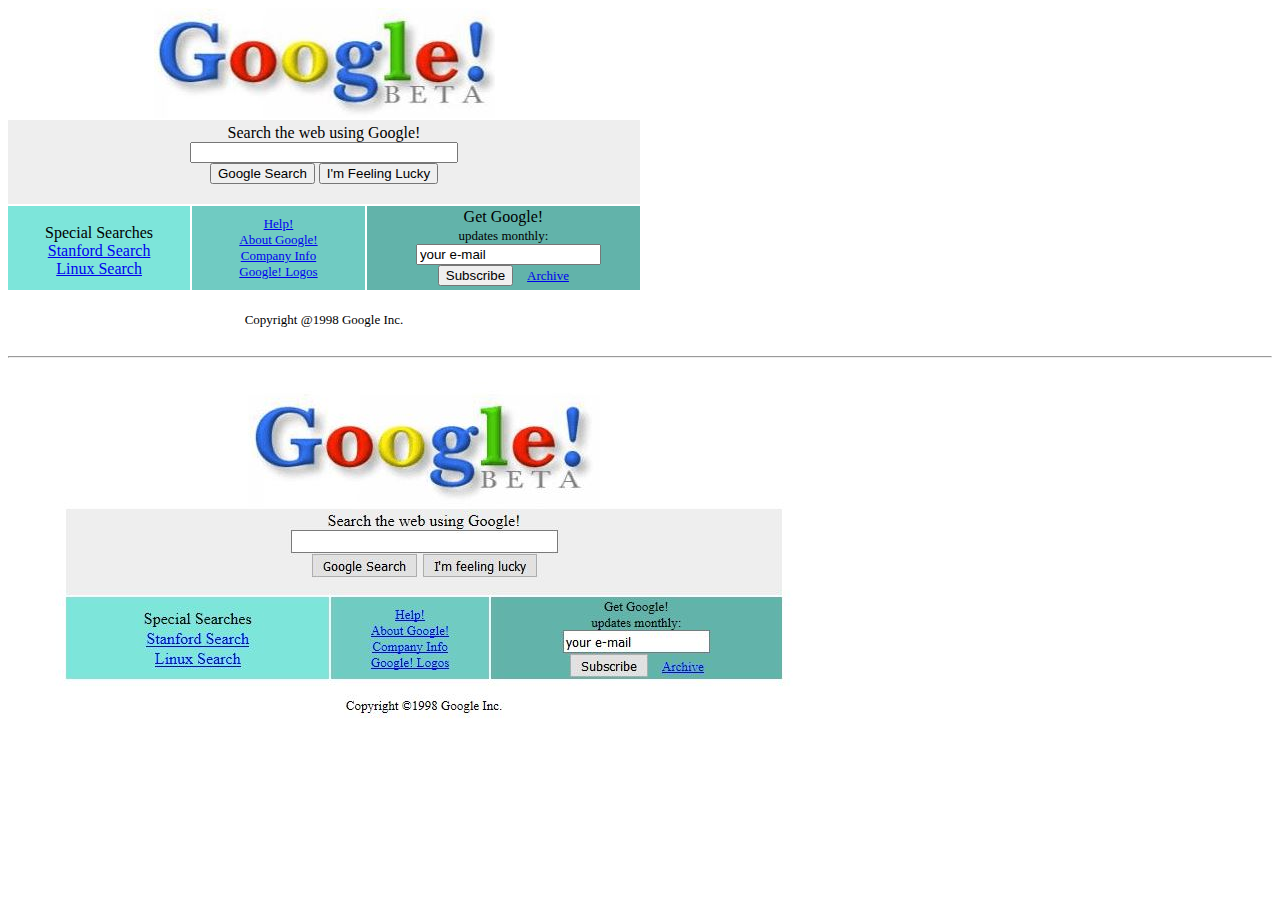
==== src/test1.html @ 0a1e0bee "creating test_1 google beta" ====
<!DOCTYPE html>
<html lang="en">
<head>
    <meta charset="UTF-8">
    <meta name="viewport" content="width=device-width, initial-scale=1.0">
    <link rel="stylesheet" href="styles/test1.css">
    <title>Test1</title>
</head>
<body>
    <main>
        <div class="container">
            <div class="divTitle">
                <img src="resources/images/GoogleBetaTitle.JPG" alt="BROKEN">        
            </div>
            <div class="div1">
                <label>Search the web using Google!</label>
                <br>
                <input class="searchInput"/>
                <br>
                <button>Google Search</button>
                <button>I'm Feeling Lucky</button>
            </div>
            <div class="div2">
                <label>Special Searches</label>
                <a href="file:///c%3A/Programming/HtmlCssPractice/src/test1.html">Stanford Search</a>
                <a href="file:///c%3A/Programming/HtmlCssPractice/src/test1.html">Linux Search</a>
            </div>
            <div class="div3">
                <a href="file:///c%3A/Programming/HtmlCssPractice/src/test1.html" style="font-size: small;">Help!</a>
                <a href="file:///c%3A/Programming/HtmlCssPractice/src/test1.html" style="font-size: small;">About Google!</a>
                <a href="file:///c%3A/Programming/HtmlCssPractice/src/test1.html" style="font-size: small;">Company Info</a>
                <a href="file:///c%3A/Programming/HtmlCssPractice/src/test1.html" style="font-size: small;">Google! Logos</a>
            </div>
            <div class="div4">
                <label>Get Google!</label>
                <br>
                <label style="font-size: small;">updates monthly:</label>
                <br>
                <Input class="emailInput" value="your e-mail"></Input>
                <br>
                <button class="subscribeButton">Subscribe</button>
                <a href="file:///c%3A/Programming/HtmlCssPractice/src/test1.html" style="font-size: small;">Archive</a>
            </div>
            <div class="divFooter">Copyright @1998 Google Inc.</div>
        </div>
    </main>
    <footer>
        <hr/>
        <img src="../screenshots/Test_1.JPG" alt="BROKEN">
    </footer>
</body>
</html>
---- src/styles/test1.css ----
.container {
    display: grid;
    grid-template-columns: auto auto auto;
    gap: 2px;
    width: 50%;
}

.divTitle {
    grid-column: 1 / -1;
    background-color: transparent;
    display: flex;
    justify-content: center;
}

.div1 {
    grid-column: 1 / -1;
    background-color: #eeeeee;
    padding-top: 4px;
    padding-bottom: 20px;
    text-align: center;
}

.div2 {
    grid-column: 1 / 2;
    background-color: #7de5da;
    padding-top: 18px;
    text-align: center;
    display: flex;
    flex-direction: column;
}

.div3 {
    grid-column: 2 / 3;
    background-color: #70cbc2;
    padding: 10px;
    text-align: center;
    display: flex;
    flex-direction: column;
}

.div4 {
    grid-column: 3 / 4;
    background-color: #62b3aa;
    padding: 2px;
    text-align: center;
}

.divFooter {
    grid-column: 1 / -1;
    background-color: transparent;
    display: flex;
    justify-content: center;
    padding: 20px;
    font-size: small;
}

.emailInput {
    margin-left: 10px;
}

.searchInput {
    width: 260px;
}

.subscribeButton {
    margin-right: 10px;
}
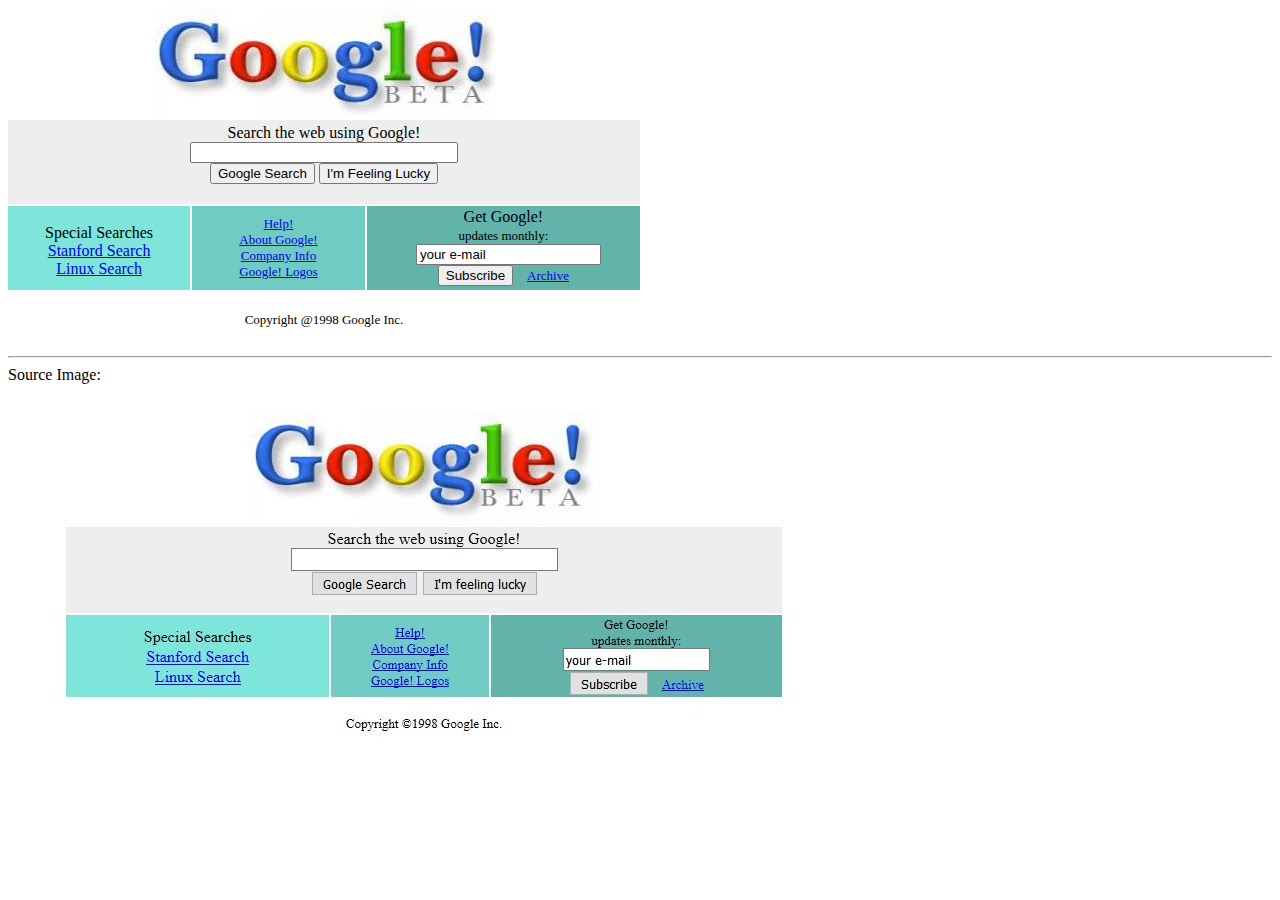
==== commit a79e80ab: "Updating readme" ====
--- a/src/test1.html
+++ b/src/test1.html
@@ -46,6 +46,8 @@
     </main>
     <footer>
         <hr/>
+        <label>Source Image:</label>
+        <br>
         <img src="../screenshots/Test_1.JPG" alt="BROKEN">
     </footer>
 </body>
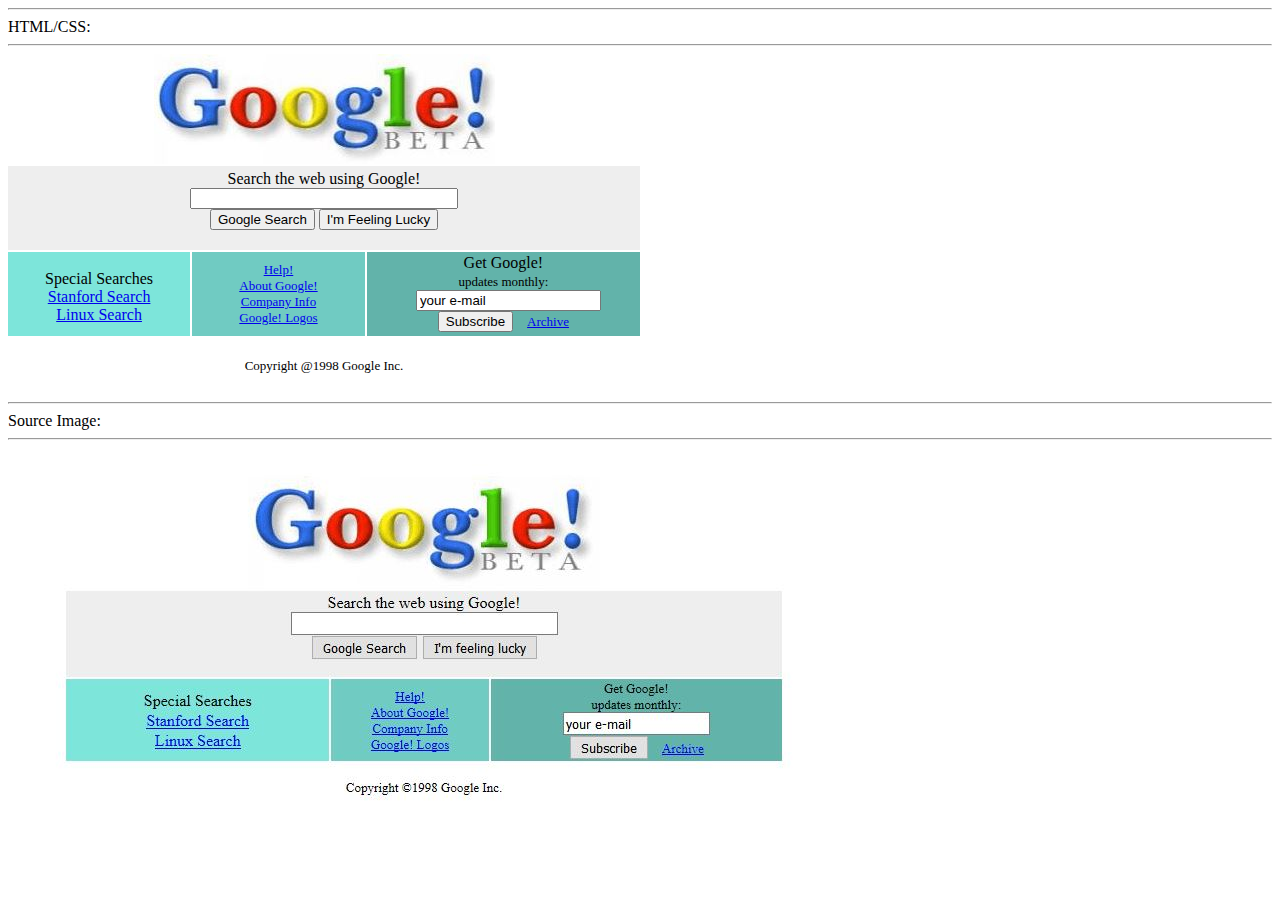
==== commit 2aaf4665: "Update to headers" ====
--- a/src/test1.html
+++ b/src/test1.html
@@ -7,6 +7,11 @@
     <title>Test1</title>
 </head>
 <body>
+    <header>
+        <hr/>
+        <label>HTML/CSS:</label>
+        <hr/>
+    </header>
     <main>
         <div class="container">
             <div class="divTitle">
@@ -47,7 +52,7 @@
     <footer>
         <hr/>
         <label>Source Image:</label>
-        <br>
+        <hr/>
         <img src="../screenshots/Test_1.JPG" alt="BROKEN">
     </footer>
 </body>
